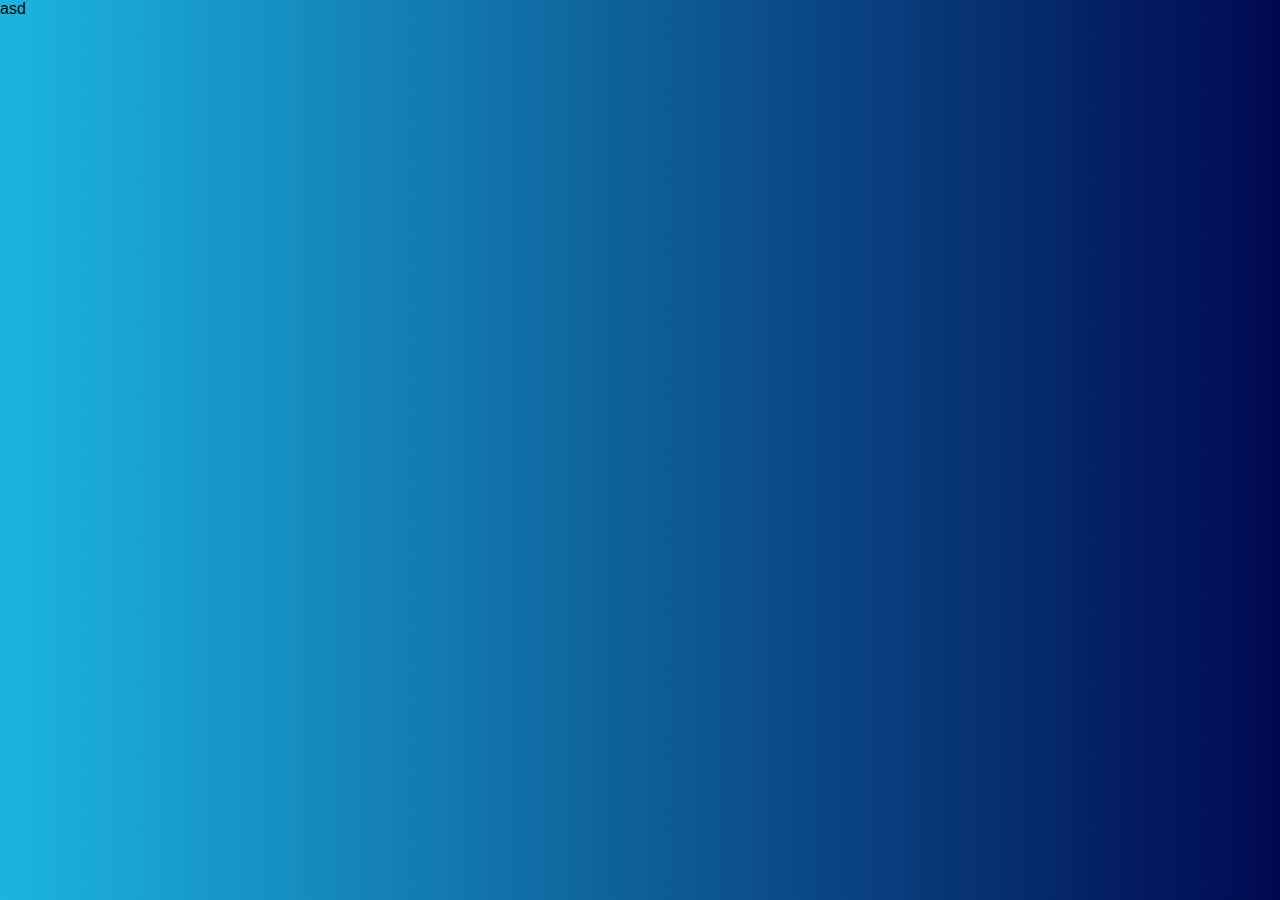
==== login/nosotros.html @ 37f34592 "reload" ====
<!DOCTYPE html>
<html lang="en">
<head>
  <meta charset="UTF-8">
  <meta name="viewport" content="width=device-width, initial-scale=1.0">
  <meta http-equiv="X-UA-Compatible" content="ie=edge">
  <link rel="stylesheet" href="index.css">
  <title>Sistema de Reserva</title>
</head>
<body>

  asd
</body>
</html>
---- login/index.css ----
* {
  margin: 0;
  padding: 0;
  box-sizing: border-box;
  font-family: 'Montserrat Alternates', sans-serif;
}

body {
  background: linear-gradient(90deg, #1CB5E0 0%, #000851 100%);

}


.form-register {
  width: 500px;
  background: #24303c;
  padding: 30px;
  margin: auto;
  margin-top: 350px;
  border-radius: 4px;
  font-family: 'Calibri';
  color: white;
  box-shadow: 7px 13px 37px #000;
}

.form-register h4 {
  font-size: 20px;
  margin-bottom: 15px;
  text-align: center;
}

.controls {
  width: 100%;
  background: #24303c;
  padding: 10px;
  border-radius: 4px;
  margin-bottom: 16px;
  border: 1px solid #1f53c5;
  font-family: 'calibri';
  font-size: 18px;
  color: white;
}

.form-register p {
  height: 40px;
  text-align: center;
  font-size: 18px;
  line-height: 40px;
}

.form-register a {
  color: white;
  text-decoration: none;
}

.form-register a:hover {
  color: white;
  text-decoration: underline;
}

.form-register .botons {
  width: 100%;
  background: #1f53c5;
  border: none;
  padding: 12px;
  color: white;
  margin: 13px 0;
  font-size: 16px;
}

.form-register .botons {

  overflow: hidden;

}

.form-register .botons::after {

  transform: skew(50deg);
  transition-duration: 0.6s;
  transform-origin: top left;  

}

.form-register .botons:hover:after {
  height: 100%;
  width: 135%;

  
}


.botonss {
  width: 35%;
  background: #1f53c5;
  border: none;
  padding: 3px;
  color: white;
  margin: 5px 0;
  font-size: 12px;
}
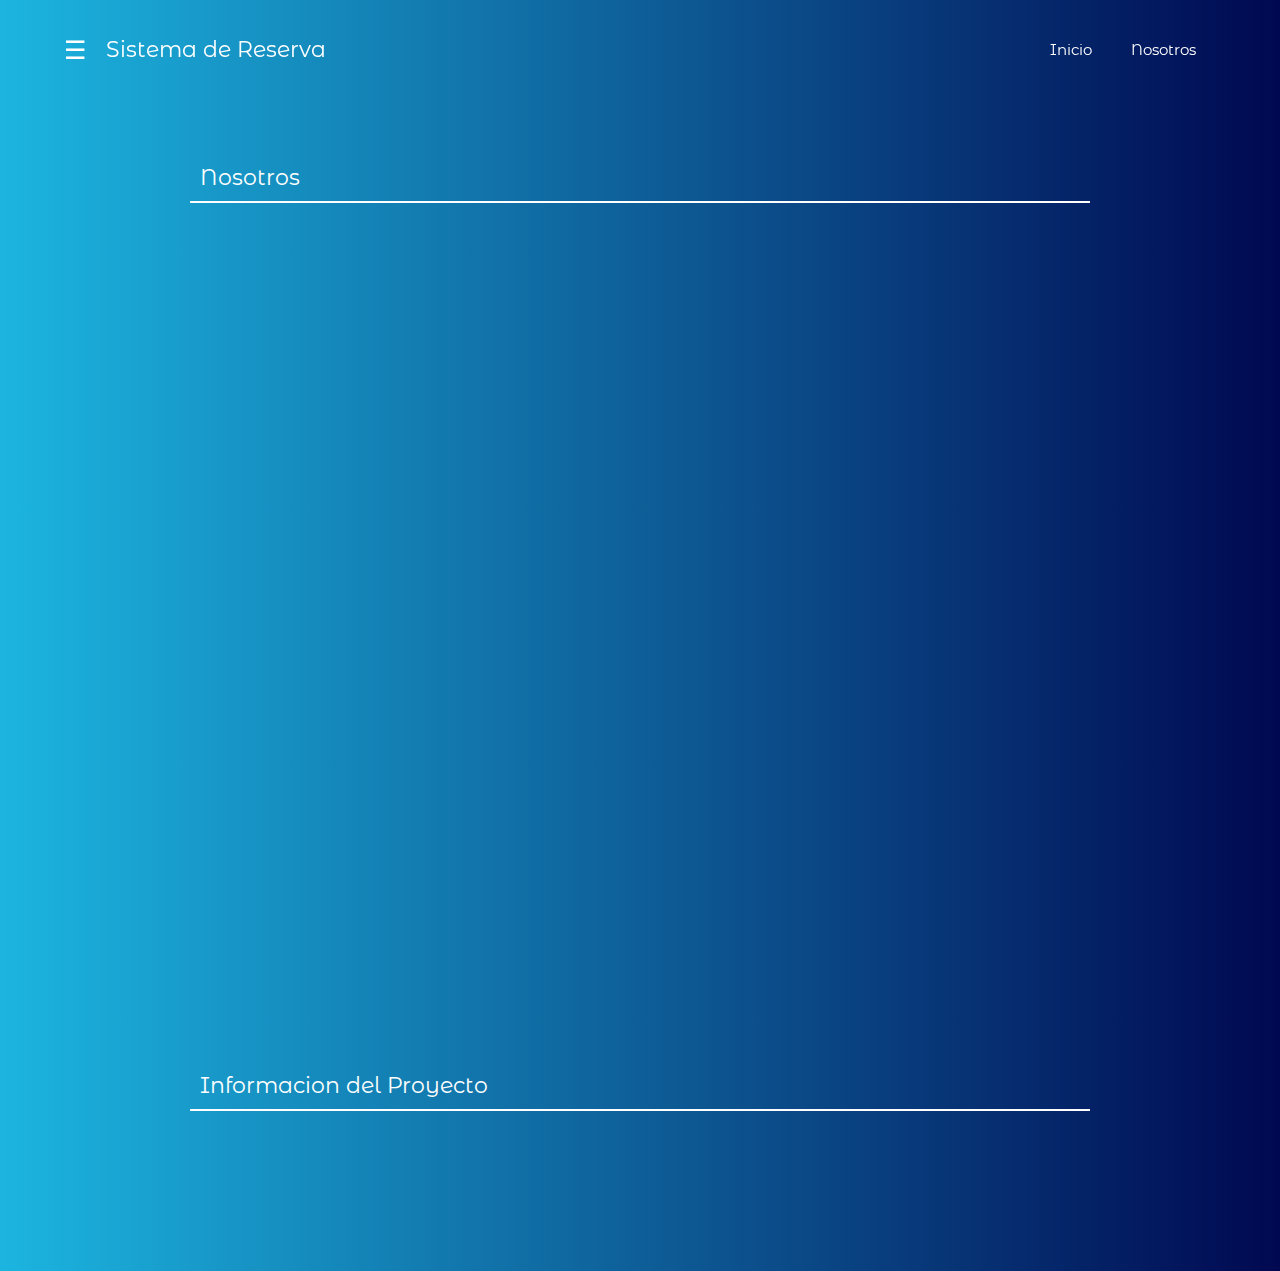
==== commit 2cd0834b: "actualizacion" ====
--- a/login/nosotros.html
+++ b/login/nosotros.html
@@ -5,11 +5,60 @@
   <meta name="viewport" content="width=device-width, initial-scale=1.0">
   <meta http-equiv="X-UA-Compatible" content="ie=edge">
   <link rel="stylesheet" href="index.css">
+  <link rel="stylesheet" href="nosotros.css">
+  <link rel="stylesheet" href="reserva.css">	
   <title>Sistema de Reserva</title>
 </head>
 <body>
+  <header class="header">
+    <div class="container">
+    <div class="btn-menu">
+      <label for="btn-menu">☰</label>
+    </div>
+      <div class="logo">
+        <h1>Sistema de Reserva</h1>
+      </div>
+      <nav class="menu">
+        <a href="reserva.html">Inicio</a>
+        <a href="nosotros.html" target="_blank">Nosotros</a>
+      </nav>
+    </div>
+  </header> <br> <br> <br> <br> <br> <br>
+  <section>
+    <details open>
+      <summary>Nosotros</summary>
+      <div>
+        <img src="logo.png">
+      </div>
+    </details>
+    <details open>
+      <summary>Informacion del Proyecto</summary>
+      <div>
+        <p>        
 
-  asd
+
+          • Este es un proyecto, consiste en implementar un sistema de reserva para una escuela.</p> <p> • El objetivo del sistema es automatizar en casi un 70% el uso de la sala de informatica, para dejar asi, en una mejor organizacion del uso de la sala.
+    
+    <p> • El Sistema de este, se encontrara realizado en los lenguajes de programacion Javascript, HTML, y entre otros que iremos viendo en clase.</p>
+        
+    </details>
+    
+  </div>
+    <input type="checkbox" id="btn-menu">
+    <div class="container-menu">
+      <div class="cont-menu">
+        <nav>
+          <a href="#">Colocar texto</a>
+          <a href="#">Colocar texto</a>
+          <a href="#">Colocar texto</a>
+          <a href="#">Colocar texto</a>
+          <a href="#">Colocar texto</a>
+          <a href="#">Colocar texto</a>
+        </nav>
+        <label for="btn-menu">✖️</label>
+      </div>
+    </div>
+  
 </body>
 </html>
 
--- a/login/index.css
+++ b/login/index.css
@@ -100,3 +100,117 @@
   font-size: 12px;
 }
 
+
+
+:root {
+  --contentHeight: 30vh;
+  --sectionWidth: 900px;
+}
+
+
+section {
+  max-width: var(--sectionWidth);
+  margin: 40px auto;
+  width: 97%;
+  color: #fff;
+}
+
+summary {
+  display: block;
+  cursor: pointer;
+  padding: 10px;
+  font-family: 'Montserrat Alternates', sans-serif;
+  font-size: 22px;
+  transition: .3s;
+  border-bottom: 2px solid;
+  user-select: none;
+}
+
+details > div {
+  display: flex;
+  flex-wrap: wrap;
+  overflow: auto;
+  height: 100%;
+  user-select: none;
+  padding: 0 20px;
+  font-family: 'Montserrat Alternates', sans-serif;
+  line-height: 1.5;
+}
+
+details > div > img {
+  align-self: baseline;
+  max-width: 100%;
+  margin-top: 20px;
+}
+
+details > div > p {
+  flex: 1;
+}
+
+details[open] > summary {
+   color: #ffffff;
+}
+
+@media (min-width: 768px) {
+  details[open] > div > p {
+    opacity: 0;
+    animation-name: showContent;
+    animation-duration: 0.6s;
+    animation-delay: 0.2s;
+    animation-fill-mode: forwards;
+    margin: 0;
+    padding-left: 20px;
+  }
+
+  details[open] > div {
+    animation-name: slideDown;
+    animation-duration: 0.3s;
+    animation-fill-mode: forwards;
+  }
+
+  details[open] > div > img {
+    opacity: 0;
+    height: 100%;
+    margin: 0;
+    animation-name: showImage;
+    animation-duration: 0.3s;
+    animation-delay: 0.15s;
+    animation-fill-mode: forwards;
+  }
+}
+
+@keyframes slideDown {
+  from {
+    opacity: 0;
+    height: 0;
+    padding: 0;
+  }
+
+  to {
+    opacity: 1;
+    height: var(--contentHeight);
+    padding: 20px;
+  }
+}
+
+@keyframes showImage {
+  from {
+    opacity: 0;
+    clip-path: inset(50% 0 50% 0);
+    transform: scale(0.4);
+  }
+
+  to {
+    opacity: 1;
+    clip-path: inset(0 0 0 0);
+  }
+}
+
+@keyframes showContent {
+  from {
+    opacity: 0;
+  }
+  to {
+    opacity: 1;
+  }
+}
--- a/login/reserva.css
+++ b/login/reserva.css
@@ -0,0 +1,139 @@
+@import url('https://fonts.googleapis.com/css?family=Montserrat|Montserrat+Alternates|Poppins&display=swap');
+	*{
+		margin: 0;
+		padding: 0;
+		box-sizing: border-box;
+		font-family: 'Montserrat Alternates', sans-serif;
+	}
+	body{
+		background: linear-gradient(90deg, #1CB5E0 0%, #000851 100%);
+	}
+
+	/*Estilos para el encabezado*/
+	.header{
+		width: 100%;
+		height: 100px;
+		position: fixed;
+		top: 0;left: 0;
+	}
+	.container{
+		width: 90%;
+		max-width: 1200px;
+		margin: auto;
+	}
+	.container .btn-menu, .logo{
+		float: left;
+		line-height:100px;
+	}
+	.container .btn-menu label{
+		color: #fff;
+		font-size: 25px;
+		cursor: pointer;
+	}
+	.logo h1{
+		color: #fff;
+		font-weight: 400;
+		font-size: 22px;
+		margin-left: 20px;
+	}
+	.container .menu{
+		float: right;
+		line-height: 100px;
+	}
+	.container .menu a{
+		display: inline-block;
+		padding: 15px;
+		line-height: normal;
+		text-decoration: none;
+		color: #fff;
+		transition: all 0.3s ease;
+		border-bottom: 2px solid transparent;
+		font-size: 15px;
+		margin-right: 5px;
+	}
+	.container .menu a:hover{
+		border-bottom: 2px solid #1CB5E0;
+		padding-bottom: 5px;
+	}
+
+	.footer{
+		position: fixed;
+		top: 250px;
+		left: 750px;
+	}
+
+	table {
+		border-collapse: collapse;
+		border: 30px;
+		border-color: black;
+		table-layout: sticky;
+		width: 100%;
+		
+		
+	  }
+	  h3 {
+		text-align: center;
+	  }
+	  th, td {
+		padding: 18px;
+	  }
+
+	/*Fin de Estilos para el encabezado*/
+
+	
+	
+
+	/*Menù lateral*/
+	#btn-menu{
+		display: none;
+	}
+	.container-menu{
+		position: absolute;
+		background: rgba(0,0,0,0.5);
+		width: 100%;
+		height: 100vh;
+		top: 0;left: 0;
+		transition: all 500ms ease;
+		opacity: 0;
+		visibility: hidden;
+	}
+	#btn-menu:checked ~ .container-menu{
+		opacity: 1;
+		visibility: visible;
+	}
+	.cont-menu{
+		width: 100%;
+		max-width: 250px;
+		background: #24303c;
+		height: 100vh;
+		position: relative;
+		transition: all 500ms ease;
+		transform: translateX(-100%);
+	}
+	#btn-menu:checked ~ .container-menu .cont-menu{
+		transform: translateX(0%);
+	}
+	.cont-menu nav{
+		transform: translateY(15%);
+	}
+	.cont-menu nav a{
+		display: block;
+		text-decoration: none;
+		padding: 20px;
+		color: #ffffff;
+		border-left: 5px solid transparent;
+		transition: all 400ms ease;
+	}
+	.cont-menu nav a:hover{
+		border-left: 5px solid #1CB5E0;
+		background: #24303c;
+	}
+	.cont-menu label{
+		position: absolute;
+		right: 5px;
+		top: 10px;
+		color: #fff;
+		cursor: pointer;
+		font-size: 18px;
+	}
+	/*Fin de Menù lateral*/
